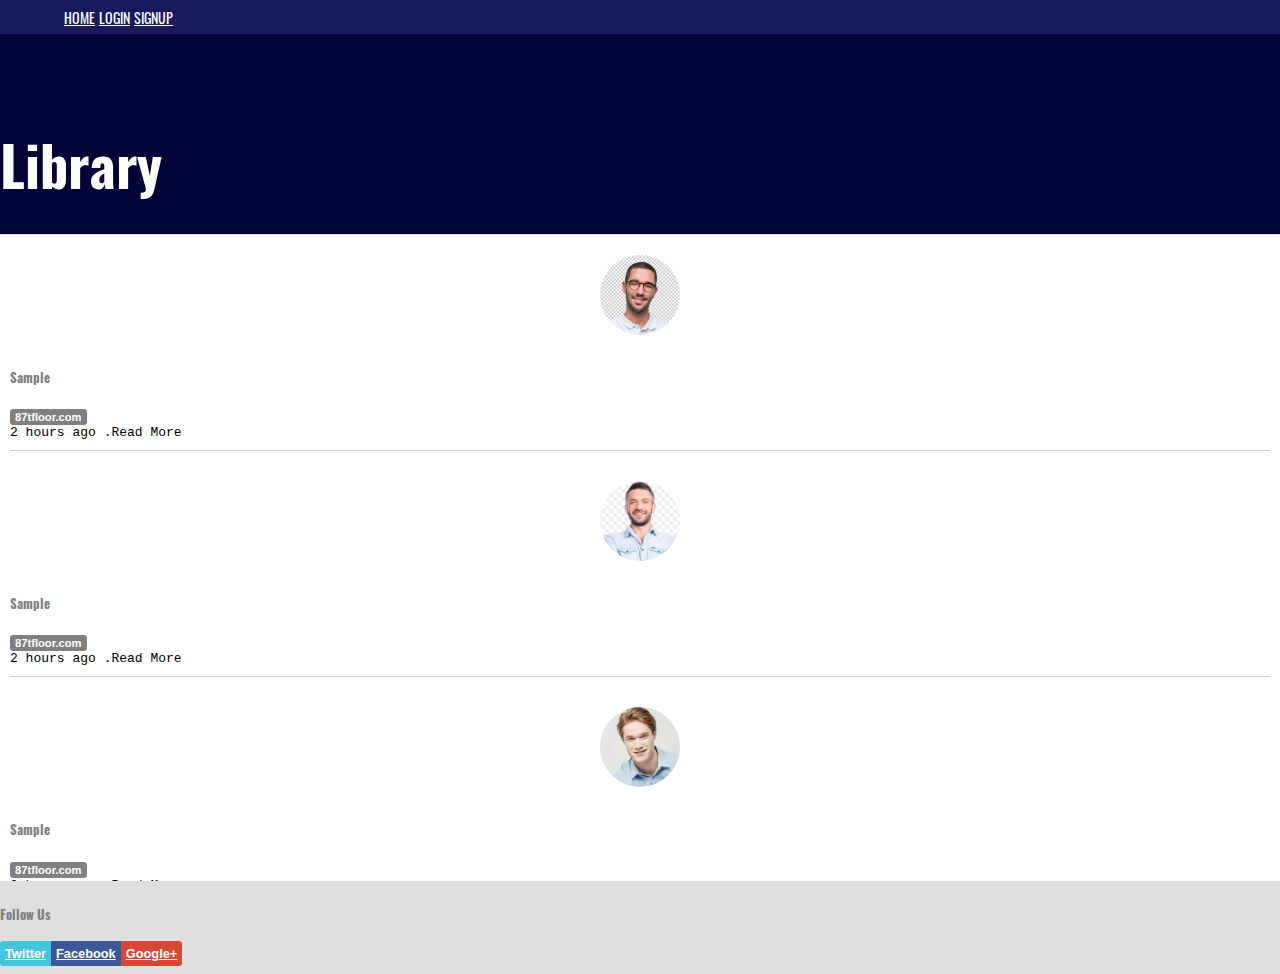
==== index.html @ f96bc76a "Correcting path" ====
<!DOCTYPE html>
<html lang="en">

<head>
    <meta charset="UTF-8">
    <meta name="viewport" content="width=device-width, initial-scale=1.0">
    <title>Library</title>
    <link rel="stylesheet" href="https://stackpath.bootstrapcdn.com/bootstrap/4.5.0/css/bootstrap.min.css"
        integrity="sha384-9aIt2nRpC12Uk9gS9baDl411NQApFmC26EwAOH8WgZl5MYYxFfc+NcPb1dKGj7Sk" crossorigin="anonymous">
    <link rel="stylesheet" href="src/style.css">
</head>

<body>
    <header>
        <nav class="nav">
            <a class="nav-link active" href="index.html">Home</a>
            <a class="nav-link" href="login.html">LogIn</a>
            <a class="nav-link" href="signup.html">SignUp</a>
        </nav>
    </header>
    <div class="bluebg">
    </div>
    <section class="minusmargin" >
        <div class="container">
            <div class="row">
                <div class="col-md-12">
                    <h1> Library</h1>
                </div>
            </div>
        </div>
        
        <div class="container py-3 mb-5 " id="content">
            <div class="row bookdetails">
                <div class="col-2"><img class="people" src="/img/man1.jpg" alt=""></div>
                <div class="col-10 bookdiv">
                    <h5 class="bookname">Sample</h5>
                    <div class="siteurl">87tfloor.com</div>
                    <div class="timemore"><span class="time">2 hours ago </span>.<span class="more">Read More</span></div>
                </div>
            </div>
            <div class="row bookdetails">
                <div class="col-2 "><img class="people" src="/img/man2.jpg" alt=""></div>
                <div class="col-10 bookdiv">
                    <h5 class="bookname">Sample</h5>
                    <div class="siteurl">87tfloor.com</div>
                    <div class="timemore"><span class="time">2 hours ago </span>.<span class="more">Read More</span></div>
                </div>
            </div>
            <div class="row bookdetails">
                <div class="col-2 "><img class="people" src="/img/man3.jpg" alt=""></div>
                <div class="col-10 bookdiv">
                    <h5 class="bookname">Sample</h5>
                    <div class="siteurl">87tfloor.com</div>
                    <div class="timemore"><span class="time">2 hours ago </span>.<span class="more">Read More</span></div>
                </div>
            </div>
        </div>
    </section>
    <footer>
        <div class="container py-3">
            <h5>Follow Us</h5>
            <div class="social">
                <ul>
                    <li><a href="#"  class="twitter">Twitter</a></li><li><a href="#" class="fb" >Facebook</a></li><li><a href="#" class="google">Google+</a></li>
                </ul>
            </div>
        </div>
    </footer>
    <script src="https://code.jquery.com/jquery-3.5.1.slim.min.js"
        integrity="sha384-DfXdz2htPH0lsSSs5nCTpuj/zy4C+OGpamoFVy38MVBnE+IbbVYUew+OrCXaRkfj"
        crossorigin="anonymous"></script>
    <script src="https://cdn.jsdelivr.net/npm/popper.js@1.16.0/dist/umd/popper.min.js"
        integrity="sha384-Q6E9RHvbIyZFJoft+2mJbHaEWldlvI9IOYy5n3zV9zzTtmI3UksdQRVvoxMfooAo"
        crossorigin="anonymous"></script>
    <script src="https://stackpath.bootstrapcdn.com/bootstrap/4.5.0/js/bootstrap.min.js"
        integrity="sha384-OgVRvuATP1z7JjHLkuOU7Xw704+h835Lr+6QL9UvYjZE3Ipu6Tp75j7Bh/kR0JKI"
        crossorigin="anonymous"></script>    
</body>

</html>
---- src/style.css ----
@font-face {
    font-family: myFirstFont;
    src: url(/src/Oswald-VariableFont_wght.ttf);
}
body{
    margin: 0px;
    padding: 0px;
    height: 100%;
    width: 100%;
    font-family: myFirstFont;
    background: rgb(223, 223, 223);
    position: relative;
    min-height: 100vh;
    padding-bottom: 60px;
}
header{
    padding: 5px 0px;
    padding-left: 5%;
    background: rgb(25, 25, 92);
}
.nav a{
    color: white;
    text-transform: uppercase;
    font-size: 14px;
}
.bluebg {
    background: rgb(2, 2, 54);
    height: 200px;
    z-index: -5;
}
.minusmargin {
    margin-top: -150px;
}
h1 {
    font-size: 3.5rem;
    color: white;
    margin-bottom: 30px;
}
a:hover {
    list-style: none;
    text-decoration: none;
}
.people {
    display: block;
    margin-left: auto;
    margin-right: auto;
    height: 80px;
    border-radius: 50%;
    width: 80px;
    padding: 10px;
}

#content{
    z-index: 10;
    background: white;
    min-height: 400px;
}
footer{
    position: absolute;
    bottom: 0;
    width: 100%;
    color: grey;
    background: rgb(223, 223, 223);
    
}
.social{
    border-radius: 10px;
    color: white;
    /* position: relative; */
    font-size: 0.8rem;
    font-weight: bold;
    font-family: Arial, Helvetica, sans-serif;
    
    
}
.social ul {
    padding-left: 0px;
}
.social ul li {
    display: inline-block;
}
.social li a{
    /* display: inline-block; */
    list-style: none;
    color: #ffffff;
}
.twitter {
    background: #43c6db;
    padding: 5px;
    border-top-left-radius: 3px;
    border-bottom-left-radius: 3px;
}
.fb {
    background:#3b5998;
    padding: 5px; 
}
.google {
    background:#d64836;
    padding: 5px 5px;
    border-top-right-radius: 3px;
    border-bottom-right-radius: 3px;
}


.bookdetails{
    padding-bottom: 10px;
    padding-top: 10px;
    border-bottom: solid 1px rgb(209, 207, 207);
    margin: 10px;
}
.imagediv{
    height: 100px;
    width: 100px;
}
.bookdiv{
    width: auto;
}

.bookname{
    color: grey;
}
.siteurl{
    background: grey;
    color: white;
    width: fit-content;
    border-radius: 3px;
    font: .7em sans-serif;
    padding: 2px 5px;
    font-weight: bold;
}
.timemore{
    font-family: monospace;

}

.btnsubmit{
    background-image: linear-gradient(#7795f7,rgb(54, 17, 221));
    border-radius: 30px;    
}
.form-group{
    position: relative;
}
.invalidinput{
    border: red 1px solid;    
}
.validmessage{
    visibility: hidden;
    color: green;
    border: none;
}
.form-group .invalidmessage{
    visibility: visible;
    border: red 1px solid;
    color: red;    
    font-size: smaller;    
    text-align: center;
    border-radius: 6px;
    padding: 5px 0;
    position: relative;
}
.form-group .invalidmessage::after{
    content: "";
    position: absolute;
    top: 100%;
    left: 25%;
    margin-left: -7px;
    border-width: 7px;
    border-style: solid;
    border-color: red transparent transparent transparent;
}
#strengthpasswordtext{
    font-weight: bold;
}

#strengthpassword{
    visibility: hidden;
    height: 10px;
    background-color: grey;
    width: 150px;
    margin-left: 10px;
    background-position-x: 50px;
}
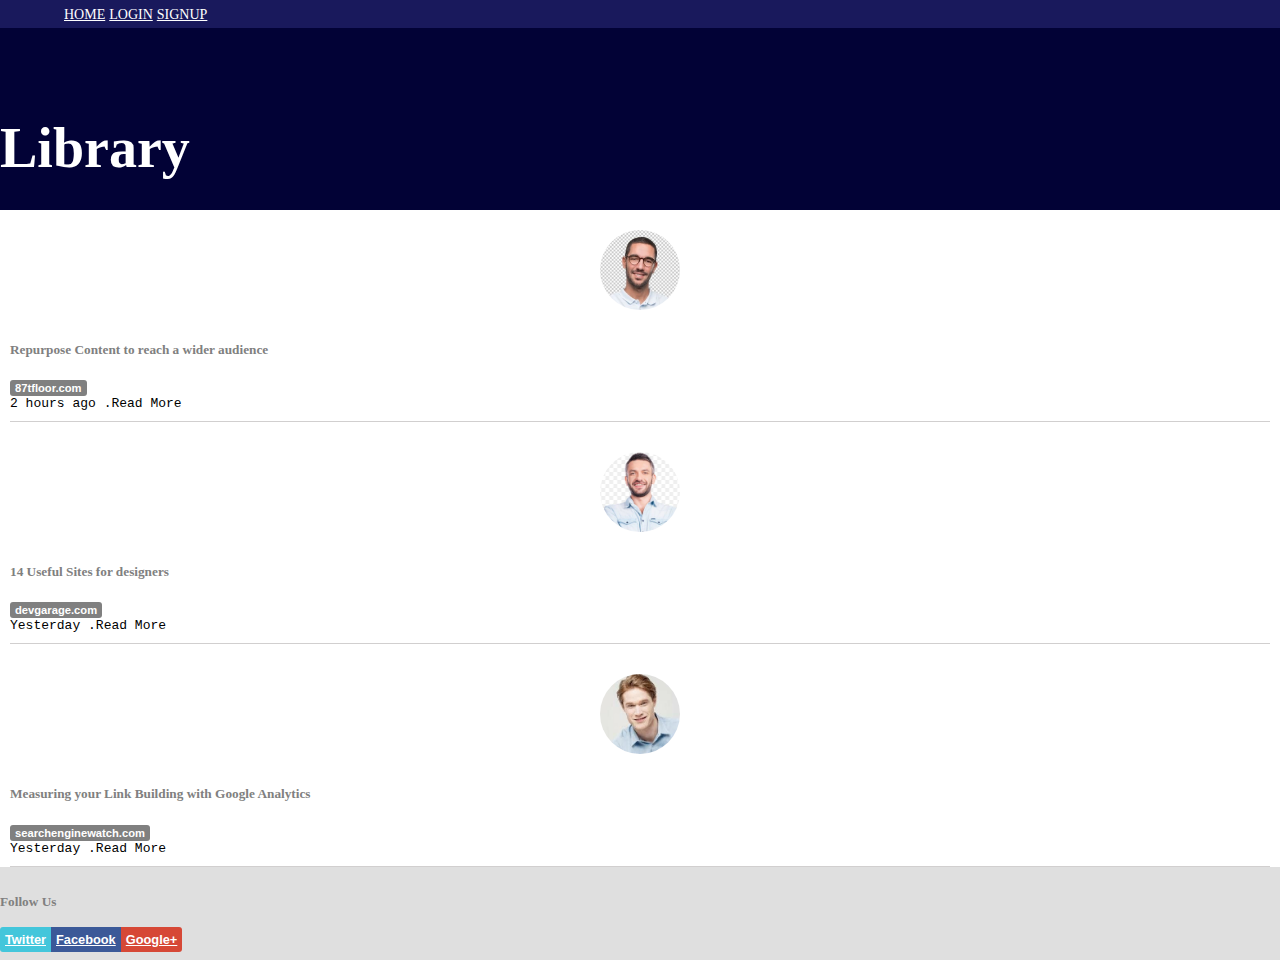
==== commit 9a26dabc: "Correcting path" ====
--- a/index.html
+++ b/index.html
@@ -31,27 +31,27 @@
         
         <div class="container py-3 mb-5 " id="content">
             <div class="row bookdetails">
-                <div class="col-2"><img class="people" src="/img/man1.jpg" alt=""></div>
+                <div class="col-2"><img class="people" src="img/man1.jpg" alt=""></div>
                 <div class="col-10 bookdiv">
-                    <h5 class="bookname">Sample</h5>
+                    <h5 class="bookname">Repurpose Content to reach a wider audience</h5>
                     <div class="siteurl">87tfloor.com</div>
                     <div class="timemore"><span class="time">2 hours ago </span>.<span class="more">Read More</span></div>
                 </div>
             </div>
             <div class="row bookdetails">
-                <div class="col-2 "><img class="people" src="/img/man2.jpg" alt=""></div>
+                <div class="col-2 "><img class="people" src="img/man2.jpg" alt=""></div>
                 <div class="col-10 bookdiv">
-                    <h5 class="bookname">Sample</h5>
-                    <div class="siteurl">87tfloor.com</div>
-                    <div class="timemore"><span class="time">2 hours ago </span>.<span class="more">Read More</span></div>
+                    <h5 class="bookname">14 Useful Sites for designers</h5>
+                    <div class="siteurl">devgarage.com</div>
+                    <div class="timemore"><span class="time">Yesterday </span>.<span class="more">Read More</span></div>
                 </div>
             </div>
             <div class="row bookdetails">
-                <div class="col-2 "><img class="people" src="/img/man3.jpg" alt=""></div>
+                <div class="col-2 "><img class="people" src="img/man3.jpg" alt=""></div>
                 <div class="col-10 bookdiv">
-                    <h5 class="bookname">Sample</h5>
-                    <div class="siteurl">87tfloor.com</div>
-                    <div class="timemore"><span class="time">2 hours ago </span>.<span class="more">Read More</span></div>
+                    <h5 class="bookname">Measuring your Link Building with Google Analytics</h5>
+                    <div class="siteurl">searchenginewatch.com</div>
+                    <div class="timemore"><span class="time">Yesterday </span>.<span class="more">Read More</span></div>
                 </div>
             </div>
         </div>
--- a/src/style.css
+++ b/src/style.css
@@ -1,7 +1,7 @@
 
 @font-face {
     font-family: myFirstFont;
-    src: url(/src/Oswald-VariableFont_wght.ttf);
+    src: url(src/Oswald-VariableFont_wght.ttf);
 }
 body{
     margin: 0px;
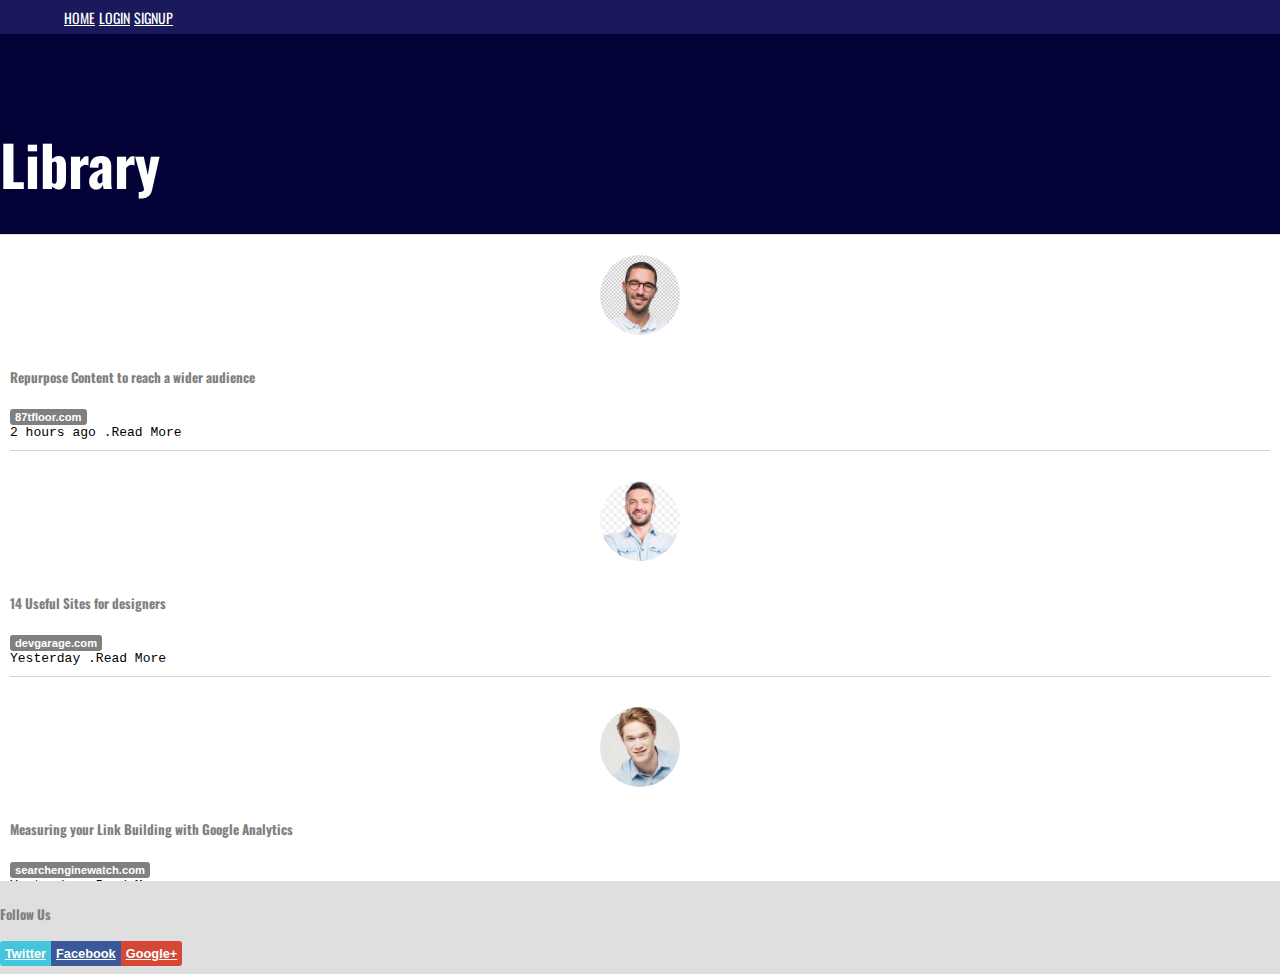
==== commit d2c16edf: "font embed" ====
--- a/index.html
+++ b/index.html
@@ -8,6 +8,8 @@
     <link rel="stylesheet" href="https://stackpath.bootstrapcdn.com/bootstrap/4.5.0/css/bootstrap.min.css"
         integrity="sha384-9aIt2nRpC12Uk9gS9baDl411NQApFmC26EwAOH8WgZl5MYYxFfc+NcPb1dKGj7Sk" crossorigin="anonymous">
     <link rel="stylesheet" href="src/style.css">
+    <link href="https://fonts.googleapis.com/css2?family=Oswald:wght@469&display=swap" rel="stylesheet">
+
 </head>
 
 <body>
--- a/src/style.css
+++ b/src/style.css
@@ -13,6 +13,7 @@
     position: relative;
     min-height: 100vh;
     padding-bottom: 60px;
+    font-family: 'Oswald', sans-serif;
 }
 header{
     padding: 5px 0px;
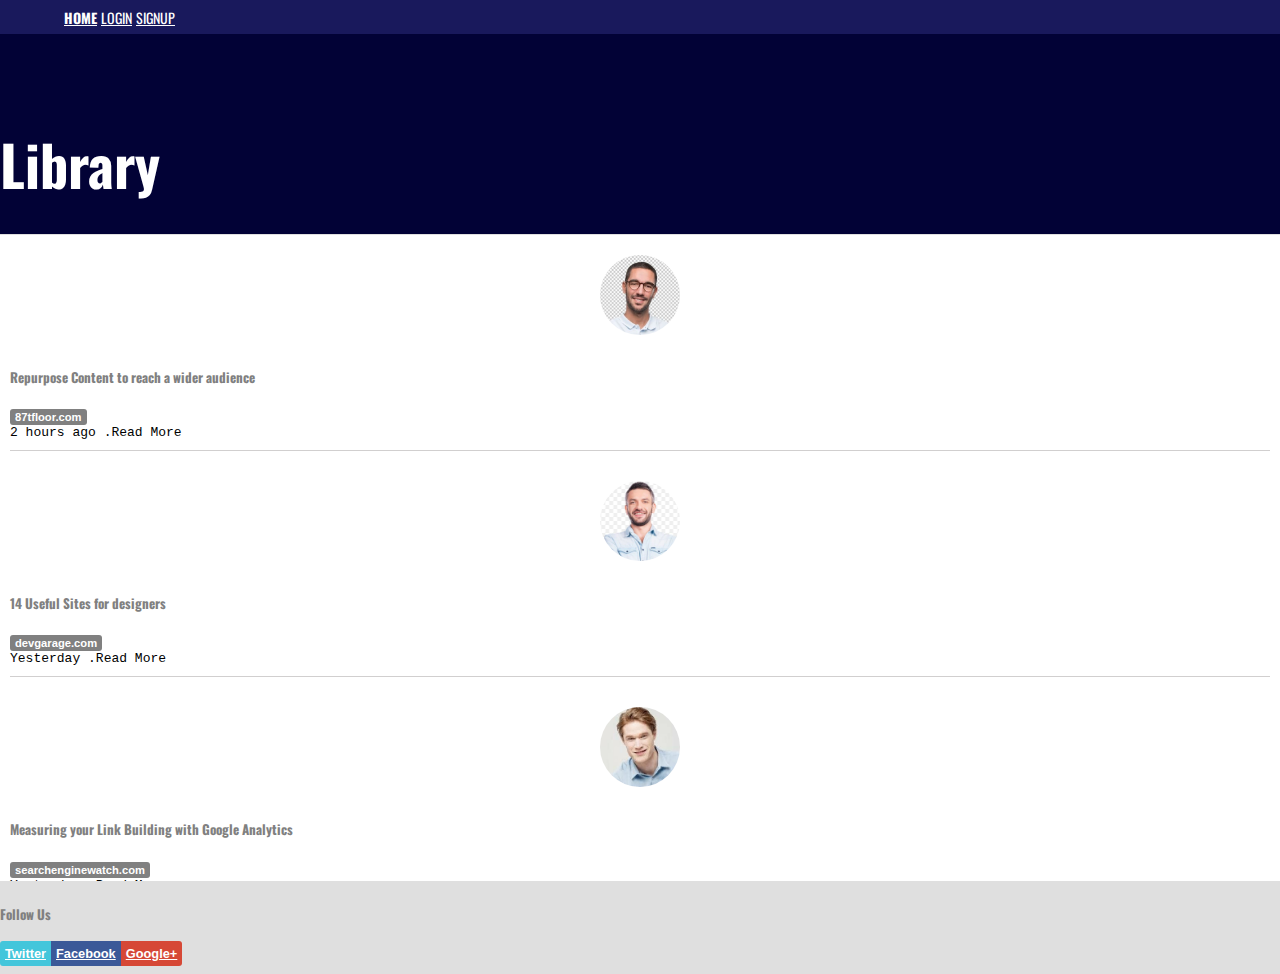
==== commit 0c6225c9: "more styling" ====
--- a/index.html
+++ b/index.html
@@ -36,24 +36,24 @@
                 <div class="col-2"><img class="people" src="img/man1.jpg" alt=""></div>
                 <div class="col-10 bookdiv">
                     <h5 class="bookname">Repurpose Content to reach a wider audience</h5>
-                    <div class="siteurl">87tfloor.com</div>
-                    <div class="timemore"><span class="time">2 hours ago </span>.<span class="more">Read More</span></div>
+                    <div class="siteurl"><a href="#"> 87tfloor.com</a></div>
+                    <div class="timemore"><span class="time">2 hours ago </span>.<span class="more"><a href="#">Read More</a></span></div>
                 </div>
             </div>
             <div class="row bookdetails">
                 <div class="col-2 "><img class="people" src="img/man2.jpg" alt=""></div>
                 <div class="col-10 bookdiv">
                     <h5 class="bookname">14 Useful Sites for designers</h5>
-                    <div class="siteurl">devgarage.com</div>
-                    <div class="timemore"><span class="time">Yesterday </span>.<span class="more">Read More</span></div>
+                    <div class="siteurl"><a href="#">devgarage.com</a></div>
+                    <div class="timemore"><span class="time">Yesterday </span>.<span class="more"><a href="#">Read More</a></span></div>
                 </div>
             </div>
             <div class="row bookdetails">
                 <div class="col-2 "><img class="people" src="img/man3.jpg" alt=""></div>
                 <div class="col-10 bookdiv">
                     <h5 class="bookname">Measuring your Link Building with Google Analytics</h5>
-                    <div class="siteurl">searchenginewatch.com</div>
-                    <div class="timemore"><span class="time">Yesterday </span>.<span class="more">Read More</span></div>
+                    <div class="siteurl"><a href="#">searchenginewatch.com</a></div>
+                    <div class="timemore"><span class="time">Yesterday </span>.<span class="more"><a href="#">Read More</a></span></div>
                 </div>
             </div>
         </div>
@@ -63,7 +63,7 @@
             <h5>Follow Us</h5>
             <div class="social">
                 <ul>
-                    <li><a href="#"  class="twitter">Twitter</a></li><li><a href="#" class="fb" >Facebook</a></li><li><a href="#" class="google">Google+</a></li>
+                    <li><a href="https://twitter.com/explore"  class="twitter">Twitter</a></li><li><a href="https://www.facebook.com/" class="fb" >Facebook</a></li><li><a href="https://plus.google.com/" class="google">Google+</a></li>
                 </ul>
             </div>
         </div>
--- a/src/style.css
+++ b/src/style.css
@@ -25,6 +25,14 @@
     text-transform: uppercase;
     font-size: 14px;
 }
+.nav .active{
+    /* font-size: larger; */
+    font-weight: bolder;
+}
+.nav a:hover{
+    background: white;
+    color: rgb(25, 25, 92);
+}
 .bluebg {
     background: rgb(2, 2, 54);
     height: 200px;
@@ -50,6 +58,10 @@
     border-radius: 50%;
     width: 80px;
     padding: 10px;
+    transition: transform .2s;
+}
+.people:hover{
+    transform: scale(2);
 }
 
 #content{
@@ -102,8 +114,9 @@
     border-top-right-radius: 3px;
     border-bottom-right-radius: 3px;
 }
-
-
+.social a:hover{
+    font-weight: bolder;
+}
 .bookdetails{
     padding-bottom: 10px;
     padding-top: 10px;
@@ -117,9 +130,16 @@
 .bookdiv{
     width: auto;
 }
-
 .bookname{
     color: grey;
+}
+.bookname:hover{
+    color: black;
+    cursor: pointer;
+}
+.siteurl a{
+    text-decoration: none;
+    color: white;
 }
 .siteurl{
     background: grey;
@@ -130,11 +150,19 @@
     padding: 2px 5px;
     font-weight: bold;
 }
+.siteurl:hover{
+    background: black;
+}
 .timemore{
     font-family: monospace;
-
-}
-
+}
+.timemore .more a{
+    text-decoration: none;
+    color: black;
+}
+.timemore .more a:hover{
+    font-weight: bolder;
+}
 .btnsubmit{
     background-image: linear-gradient(#7795f7,rgb(54, 17, 221));
     border-radius: 30px;    
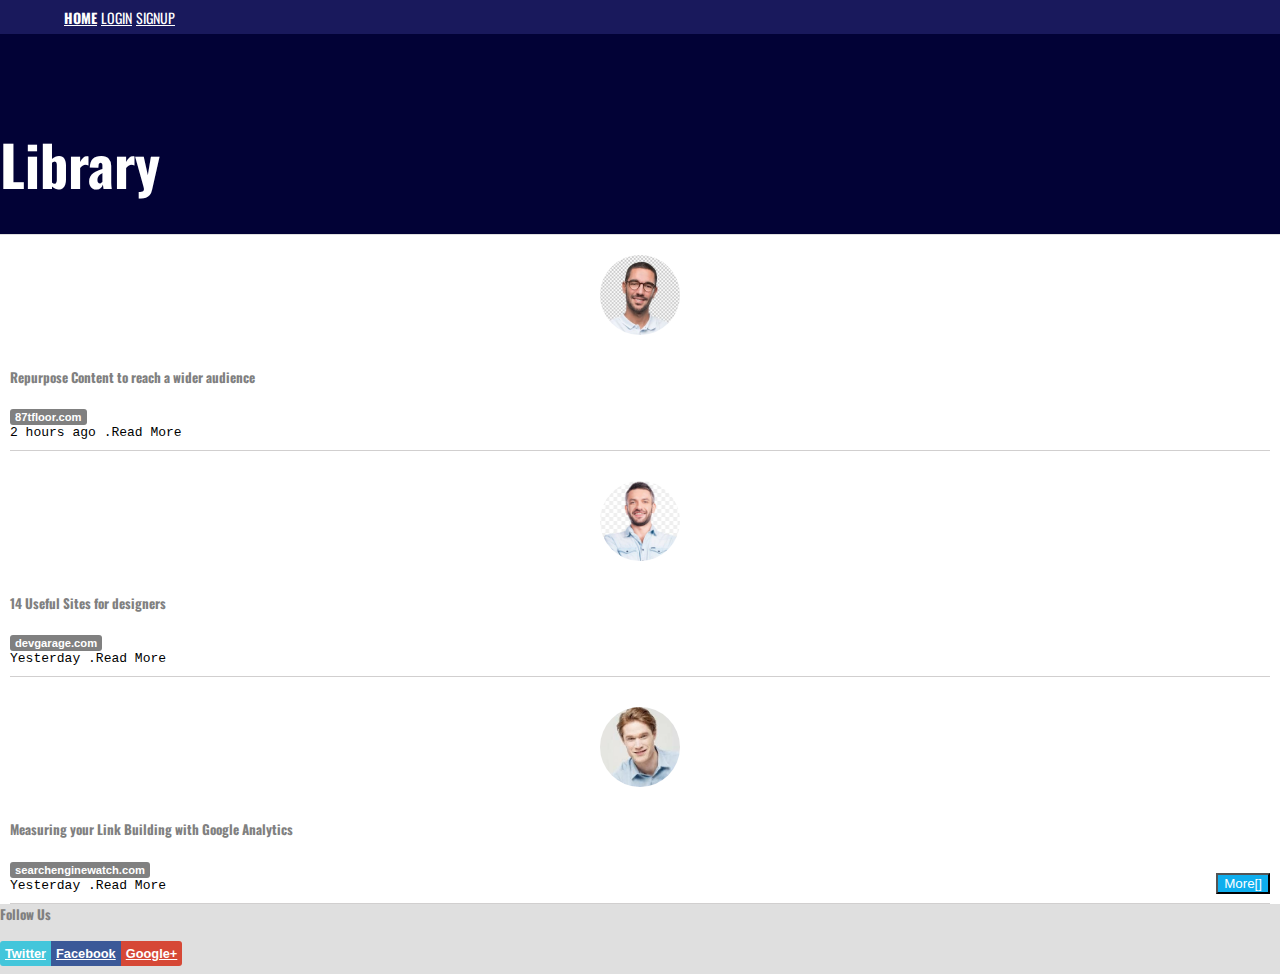
==== commit 313c54a0: "Adding more button" ====
--- a/index.html
+++ b/index.html
@@ -37,7 +37,7 @@
                 <div class="col-10 bookdiv">
                     <h5 class="bookname">Repurpose Content to reach a wider audience</h5>
                     <div class="siteurl"><a href="#"> 87tfloor.com</a></div>
-                    <div class="timemore"><span class="time">2 hours ago </span>.<span class="more"><a href="#">Read More</a></span></div>
+                    <div class="timemore"><span class="time">2 hours ago </span>.<span class="more"><a href="#">Read More</a></span></div>                    
                 </div>
             </div>
             <div class="row bookdetails">
@@ -55,6 +55,9 @@
                     <div class="siteurl"><a href="#">searchenginewatch.com</a></div>
                     <div class="timemore"><span class="time">Yesterday </span>.<span class="more"><a href="#">Read More</a></span></div>
                 </div>
+            </div>
+            <div class="morecontent">
+                <button id="btnmore">More[]</button>
             </div>
         </div>
     </section>
@@ -77,6 +80,7 @@
     <script src="https://stackpath.bootstrapcdn.com/bootstrap/4.5.0/js/bootstrap.min.js"
         integrity="sha384-OgVRvuATP1z7JjHLkuOU7Xw704+h835Lr+6QL9UvYjZE3Ipu6Tp75j7Bh/kR0JKI"
         crossorigin="anonymous"></script>    
+        <script src="src/index.js"></script>
 </body>
 
 </html>--- a/src/style.css
+++ b/src/style.css
@@ -68,6 +68,7 @@
     z-index: 10;
     background: white;
     min-height: 400px;
+    position: relative;
 }
 footer{
     position: absolute;
@@ -163,6 +164,21 @@
 .timemore .more a:hover{
     font-weight: bolder;
 }
+.details{
+    visibility: hidden;
+}
+#btnmore{
+    position: absolute;
+    bottom: 0;
+    right: 0;
+    margin-bottom: 10px;
+    margin-right: 10px;
+    background: rgb(14, 174, 238);
+    color: white;
+    font-family: Verdana, Geneva, Tahoma, sans-serif;
+    font-size: smaller;
+}
+/* Styling of SignUp and Sign In pages. */
 .btnsubmit{
     background-image: linear-gradient(#7795f7,rgb(54, 17, 221));
     border-radius: 30px;    
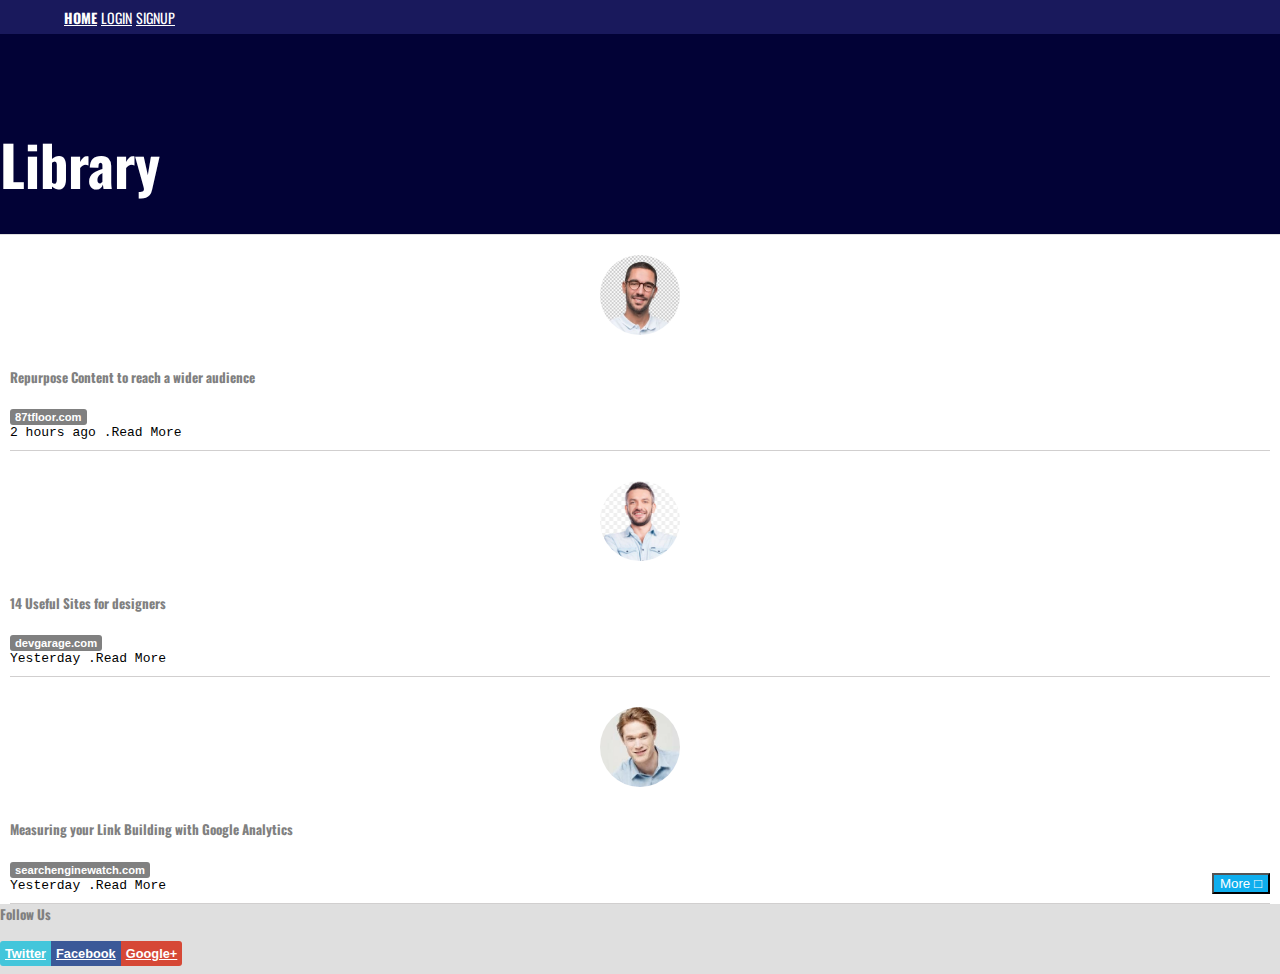
==== commit 29bc0c34: "more button" ====
--- a/index.html
+++ b/index.html
@@ -57,7 +57,7 @@
                 </div>
             </div>
             <div class="morecontent">
-                <button id="btnmore">More[]</button>
+                <button id="btnmore">More &#9633</button>
             </div>
         </div>
     </section>
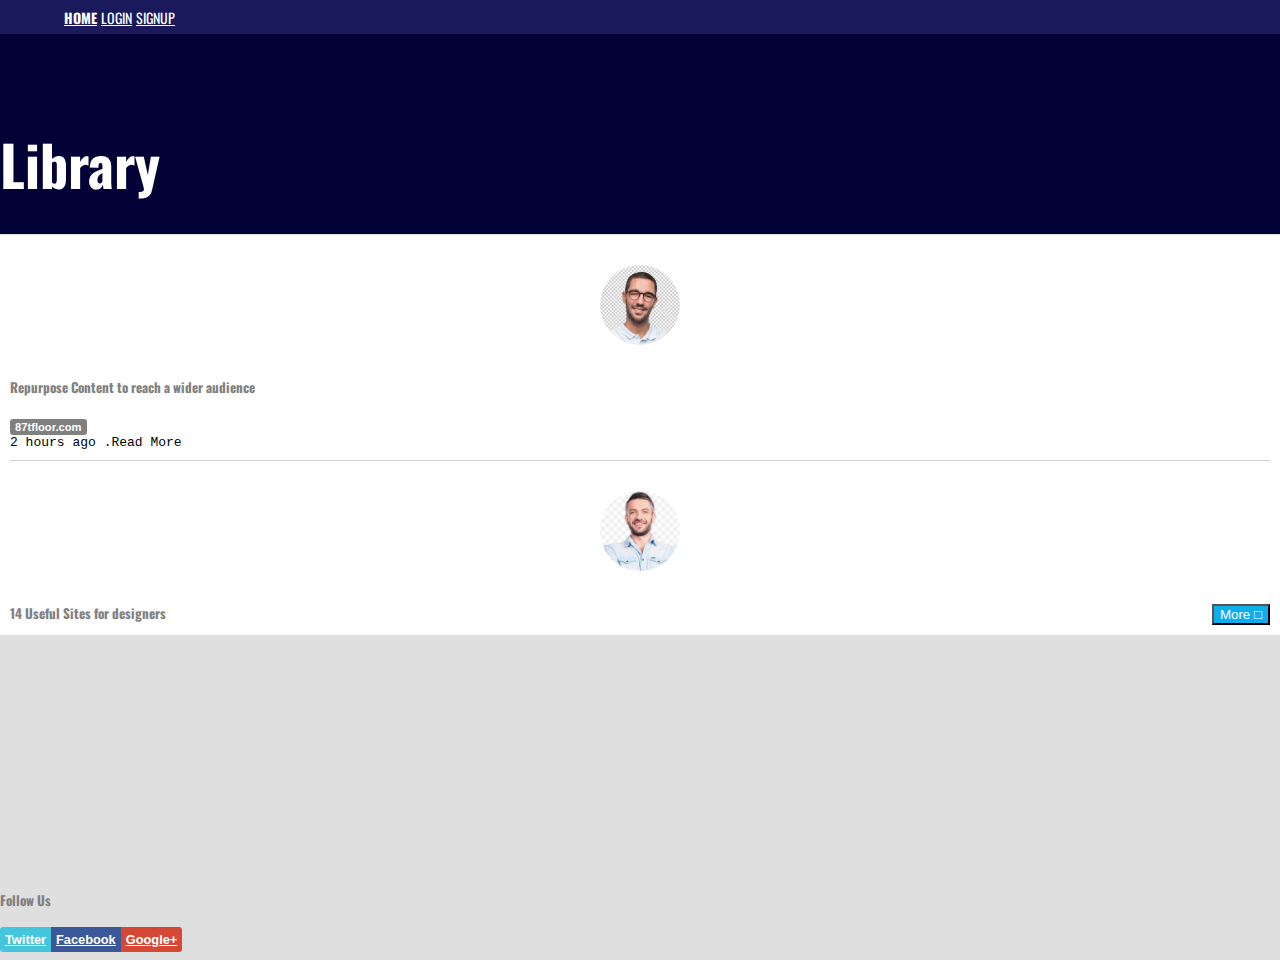
==== commit 56edecf7: "Function for more" ====
--- a/index.html
+++ b/index.html
@@ -31,7 +31,7 @@
             </div>
         </div>
         
-        <div class="container py-3 mb-5 " id="content">
+        <div class="container py-3 mb-5 content fixedheight" id="homecontent">
             <div class="row bookdetails">
                 <div class="col-2"><img class="people" src="img/man1.jpg" alt=""></div>
                 <div class="col-10 bookdiv">
@@ -56,6 +56,31 @@
                     <div class="timemore"><span class="time">Yesterday </span>.<span class="more"><a href="#">Read More</a></span></div>
                 </div>
             </div>
+            <div class="row bookdetails">
+                <div class="col-2"><img class="people" src="img/man1.jpg" alt=""></div>
+                <div class="col-10 bookdiv">
+                    <h5 class="bookname">Repurpose Content to reach a wider audience</h5>
+                    <div class="siteurl"><a href="#"> 87tfloor.com</a></div>
+                    <div class="timemore"><span class="time">2 hours ago </span>.<span class="more"><a href="#">Read More</a></span></div>                    
+                </div>
+            </div>
+            <div class="row bookdetails">
+                <div class="col-2 "><img class="people" src="img/man2.jpg" alt=""></div>
+                <div class="col-10 bookdiv">
+                    <h5 class="bookname">14 Useful Sites for designers</h5>
+                    <div class="siteurl"><a href="#">devgarage.com</a></div>
+                    <div class="timemore"><span class="time">Yesterday </span>.<span class="more"><a href="#">Read More</a></span></div>
+                </div>
+            </div>
+            <div class="row bookdetails">
+                <div class="col-2 "><img class="people" src="img/man3.jpg" alt=""></div>
+                <div class="col-10 bookdiv">
+                    <h5 class="bookname">Measuring your Link Building with Google Analytics</h5>
+                    <div class="siteurl"><a href="#">searchenginewatch.com</a></div>
+                    <div class="timemore"><span class="time">Yesterday </span>.<span class="more"><a href="#">Read More</a></span></div>
+                </div>
+            </div>
+            
             <div class="morecontent">
                 <button id="btnmore">More &#9633</button>
             </div>
--- a/src/style.css
+++ b/src/style.css
@@ -64,11 +64,18 @@
     transform: scale(2);
 }
 
-#content{
+.content{
     z-index: 10;
     background: white;
     min-height: 400px;
     position: relative;
+}
+.fixedheight{
+    height: 400px;
+    overflow: hidden;
+}
+.expandedheight{
+    height: auto;
 }
 footer{
     position: absolute;
